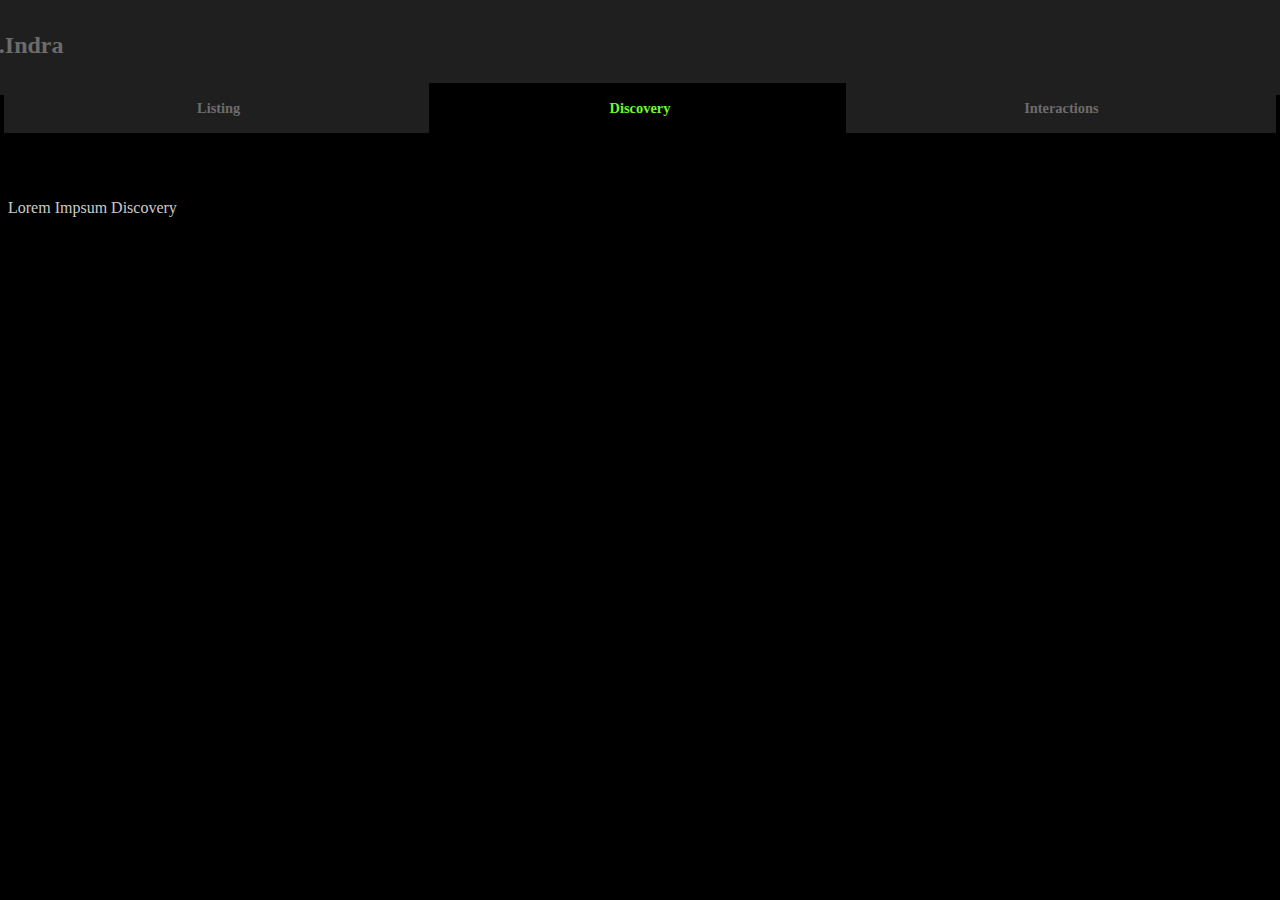
==== index.html @ be690b2e "1" ====
<!DOCTYPE html>
<html>
<head>
<meta name="viewport" content="width=device-width, initial-scale=1">
<title>Discovery</title>
<link rel="stylesheet" type="text/css" href="style.css">
</head> 
<body>
<h2 style="background-color: #1F1F1F;color: #FFFFFF59;">..........Indra</h2>
<div class="container">
  <a id="button" href="leaderboards.html"><div class="item1"><h1 style="background-color: #1F1F1F;color: #FFFFFF59;">Listing</h1></div></a>
  <a id="button" href="index.html"><div class="item2"><h1>Discovery</h1></div></a>
  <a id="button" href="friends.html"><div class="item3"><h1 style="background-color: #1F1F1F;color: #FFFFFF59;">Interactions</h1></div></a>
</div>
<!--<a id="button" href="discovery.html"><div class="item2"><h1>Active Sites</h1></div></a>
<a id="button" href="recent.html"><div class="item3"><h1>Recently Discovered</h1></div></a>-->
<p>Lorem Impsum Discovery</p>

</body>
</html>
---- style.css ----
body {
	background-color: black;
	overflow-x: hidden;
	color: #FFFFFFCC;
	font-family: Verdana;
}
h1 {
	line-height: 50px;
	margin: 0 -1%;
	padding: 0rem 0%;
	font-size: 90%;
}
h2 {
	line-height: 100px;
	margin: -1% -5%;
	padding: 0rem 0%;
}
.container {
  display: grid;
  table-layout: fixed;
  width: 100%;
  height: 100px;
  box-sizing: border-box;
  justify-content: center;
  flex-wrap: wrap;
  grid-template-columns: 1fr 1fr 1fr;
  grid-gap: 0 px;
  	#grid-row-start: 1;
	#grid-row-end: 3;
}
.item1 {
/* gold */
  width: 5%;
  display: table-cell;
  vertical-align: middle;
  text-align: center;
  color: #FBC830;
    background-color: black;
}
.item2 {
/* green */
  width: 5%;
  display: table-cell;
  vertical-align: middle;
  text-align: center;
    color: #6EF92E;
	   background-color: black;
}
.item3 {
/* purple */
  width: 5%;
  display: table-cell;
  vertical-align: middle;
  text-align: center;
    color: #D567FD;
	   background-color: black;
}
.button {
border: 2px solid grey;
border-radius: 7px;
}
a {
  text-decoration: none;
}
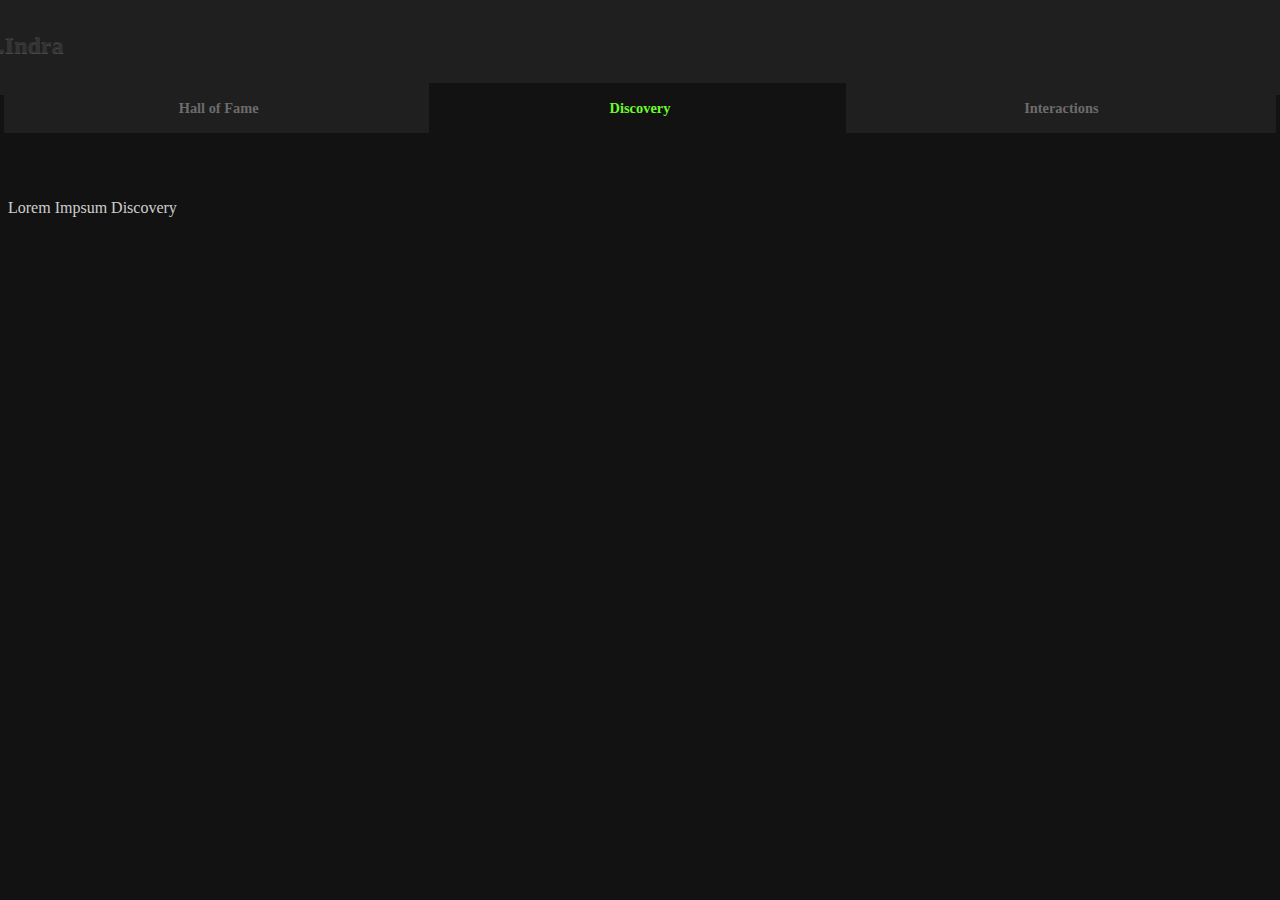
==== commit 54b400d9: "2" ====
--- a/index.html
+++ b/index.html
@@ -6,9 +6,11 @@
 <link rel="stylesheet" type="text/css" href="style.css">
 </head> 
 <body>
-<h2 style="background-color: #1F1F1F;color: #FFFFFF59;">..........Indra</h2>
+<h2 style="    color: #333;
+    background-color: #1F1F1F;
+    text-shadow: 0px 1px 0px rgba(255,255,255,.2);">..........Indra</h2>
 <div class="container">
-  <a id="button" href="leaderboards.html"><div class="item1"><h1 style="background-color: #1F1F1F;color: #FFFFFF59;">Listing</h1></div></a>
+  <a id="button" href="leaderboards.html"><div class="item1"><h1 style="background-color: #1F1F1F;color: #FFFFFF59;">Hall of Fame</h1></div></a>
   <a id="button" href="index.html"><div class="item2"><h1>Discovery</h1></div></a>
   <a id="button" href="friends.html"><div class="item3"><h1 style="background-color: #1F1F1F;color: #FFFFFF59;">Interactions</h1></div></a>
 </div>
--- a/style.css
+++ b/style.css
@@ -1,5 +1,5 @@
 body {
-	background-color: black;
+	background-color: #121212;
 	overflow-x: hidden;
 	color: #FFFFFFCC;
 	font-family: Verdana;
@@ -35,7 +35,7 @@
   vertical-align: middle;
   text-align: center;
   color: #FBC830;
-    background-color: black;
+    background-color: #121212;
 }
 .item2 {
 /* green */
@@ -44,7 +44,7 @@
   vertical-align: middle;
   text-align: center;
     color: #6EF92E;
-	   background-color: black;
+	   background-color: #121212;
 }
 .item3 {
 /* purple */
@@ -53,7 +53,7 @@
   vertical-align: middle;
   text-align: center;
     color: #D567FD;
-	   background-color: black;
+	   background-color: #121212;
 }
 .button {
 border: 2px solid grey;
@@ -61,4 +61,6 @@
 }
 a {
   text-decoration: none;
-}+}
+p {
+	background-color: 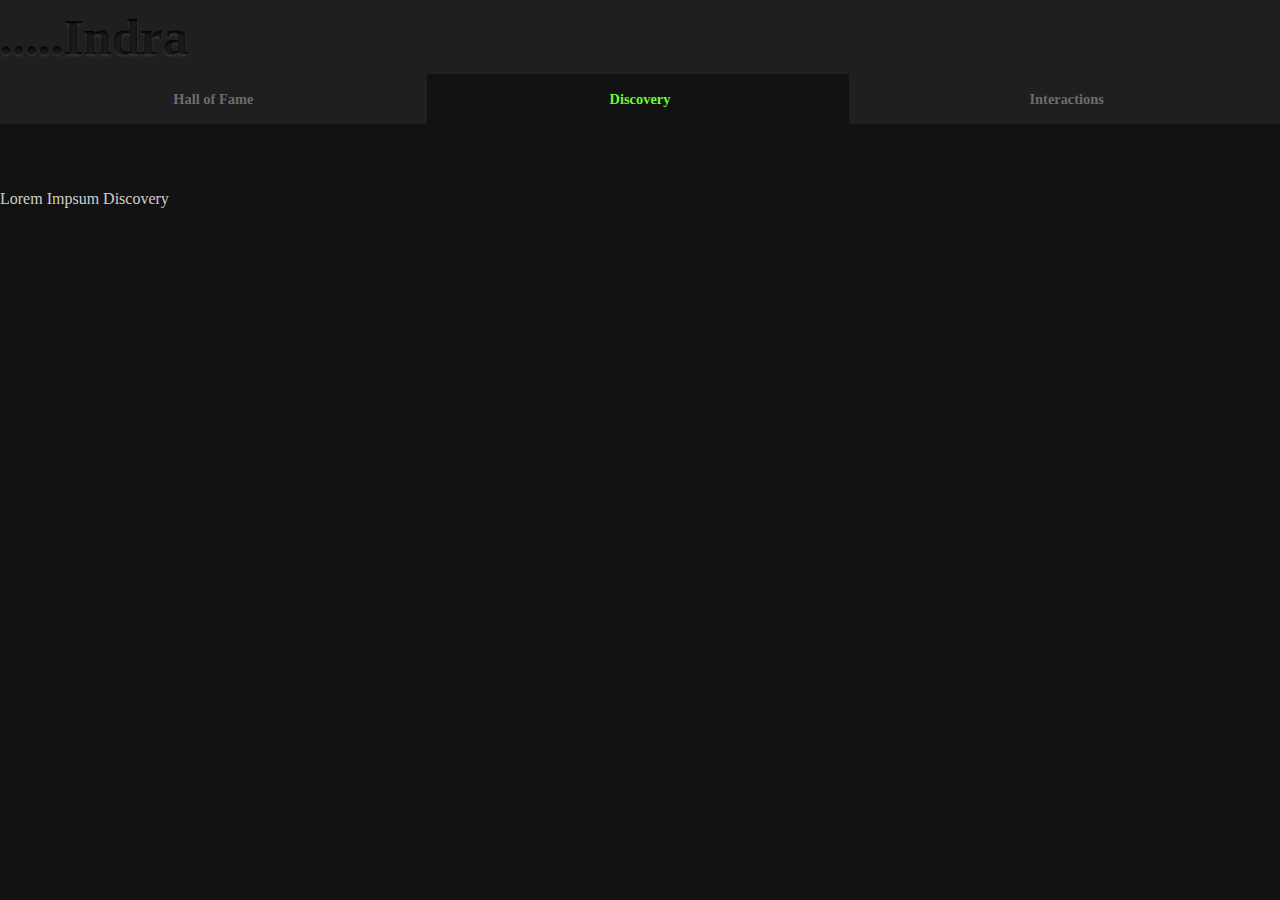
==== commit 91fc6a23: "3" ====
--- a/index.html
+++ b/index.html
@@ -6,9 +6,8 @@
 <link rel="stylesheet" type="text/css" href="style.css">
 </head> 
 <body>
-<h2 style="    color: #333;
-    background-color: #1F1F1F;
-    text-shadow: 0px 1px 0px rgba(255,255,255,.2);">..........Indra</h2>
+<div class="header">
+<h2>..........Indra</h2></div>
 <div class="container">
   <a id="button" href="leaderboards.html"><div class="item1"><h1 style="background-color: #1F1F1F;color: #FFFFFF59;">Hall of Fame</h1></div></a>
   <a id="button" href="index.html"><div class="item2"><h1>Discovery</h1></div></a>
--- a/style.css
+++ b/style.css
@@ -1,4 +1,13 @@
+html, body {
+	    height: 100%;
+}
+.header {
+	background-color: #1F1F1F;
+	background: #1F1F1F;
+}
+
 body {
+	margin: 0;
 	background-color: #121212;
 	overflow-x: hidden;
 	color: #FFFFFFCC;
@@ -11,9 +20,16 @@
 	font-size: 90%;
 }
 h2 {
+  background-color: #020202;
+  color: transparent;
+	font-size: 51px;
 	line-height: 100px;
 	margin: -1% -5%;
 	padding: 0rem 0%;
+  text-shadow: 0px 2px 3px rgba(255,255,255,0.1);
+  -webkit-background-clip: text;
+     -moz-background-clip: text;
+          background-clip: text;
 }
 .container {
   display: grid;
@@ -63,4 +79,8 @@
   text-decoration: none;
 }
 p {
-	background-color: +	background-color: 
+	.depth {
+    color: black;
+    position: relative;
+}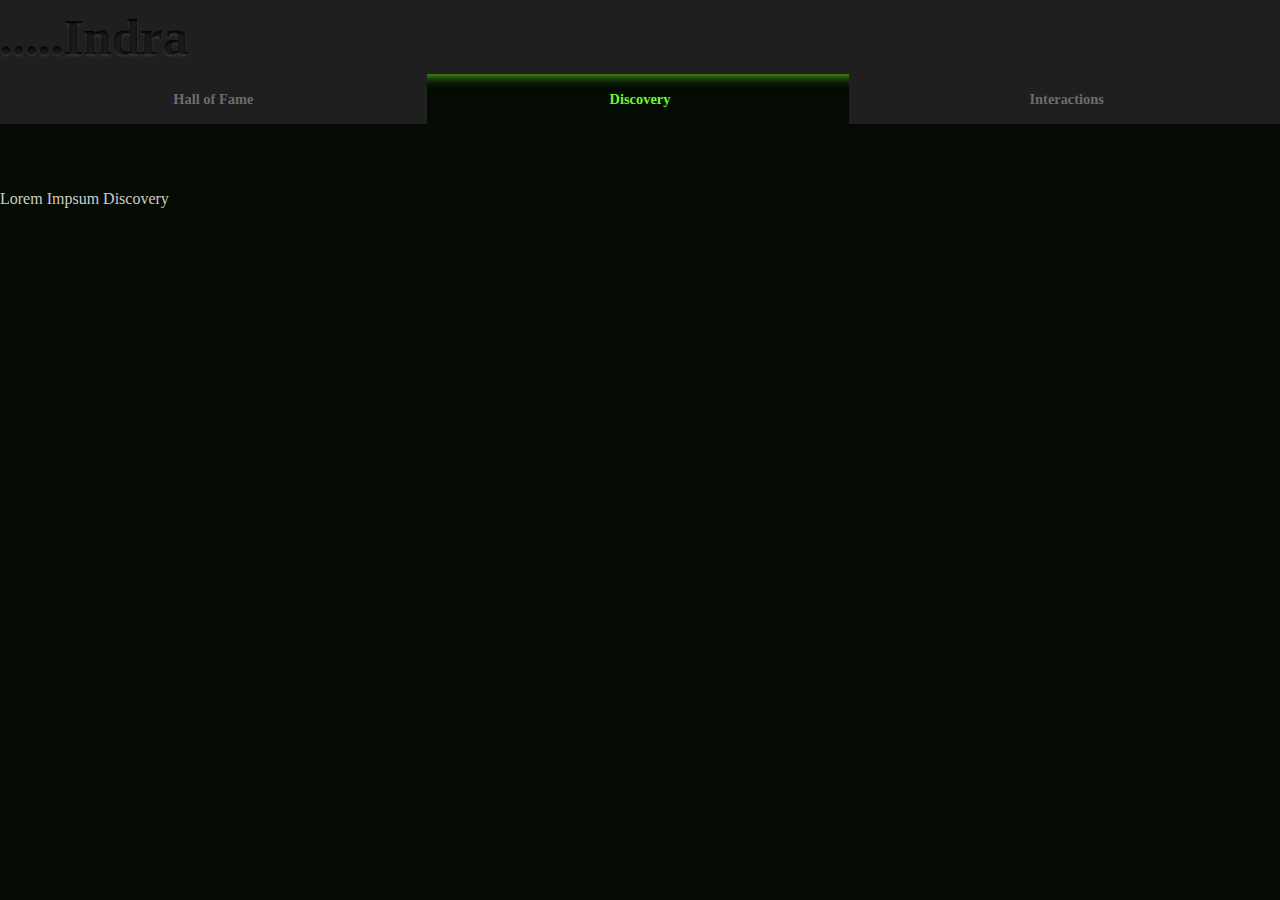
==== commit 932f3211: "5" ====
--- a/index.html
+++ b/index.html
@@ -5,7 +5,7 @@
 <title>Discovery</title>
 <link rel="stylesheet" type="text/css" href="style.css">
 </head> 
-<body>
+<body style="background-color: #040B02;">
 <div class="header">
 <h2>..........Indra</h2></div>
 <div class="container">
--- a/style.css
+++ b/style.css
@@ -8,7 +8,7 @@
 
 body {
 	margin: 0;
-	background-color: #121212;
+
 	overflow-x: hidden;
 	color: #FFFFFFCC;
 	font-family: Verdana;
@@ -51,7 +51,9 @@
   vertical-align: middle;
   text-align: center;
   color: #FBC830;
-    background-color: #121212;
+    background-color: #0F0902;
+	   box-shadow: 0 13px 13px -13px #FBC830 inset;
+
 }
 .item2 {
 /* green */
@@ -60,7 +62,8 @@
   vertical-align: middle;
   text-align: center;
     color: #6EF92E;
-	   background-color: #121212;
+	   background-color: #040B02;
+	   box-shadow: 0 13px 13px -13px #6EF92E inset;
 }
 .item3 {
 /* purple */
@@ -69,7 +72,9 @@
   vertical-align: middle;
   text-align: center;
     color: #D567FD;
-	   background-color: #121212;
+	   background-color: #120916;
+	   box-shadow: 0 13px 13px -13px #D567FD inset;
+
 }
 .button {
 border: 2px solid grey;
